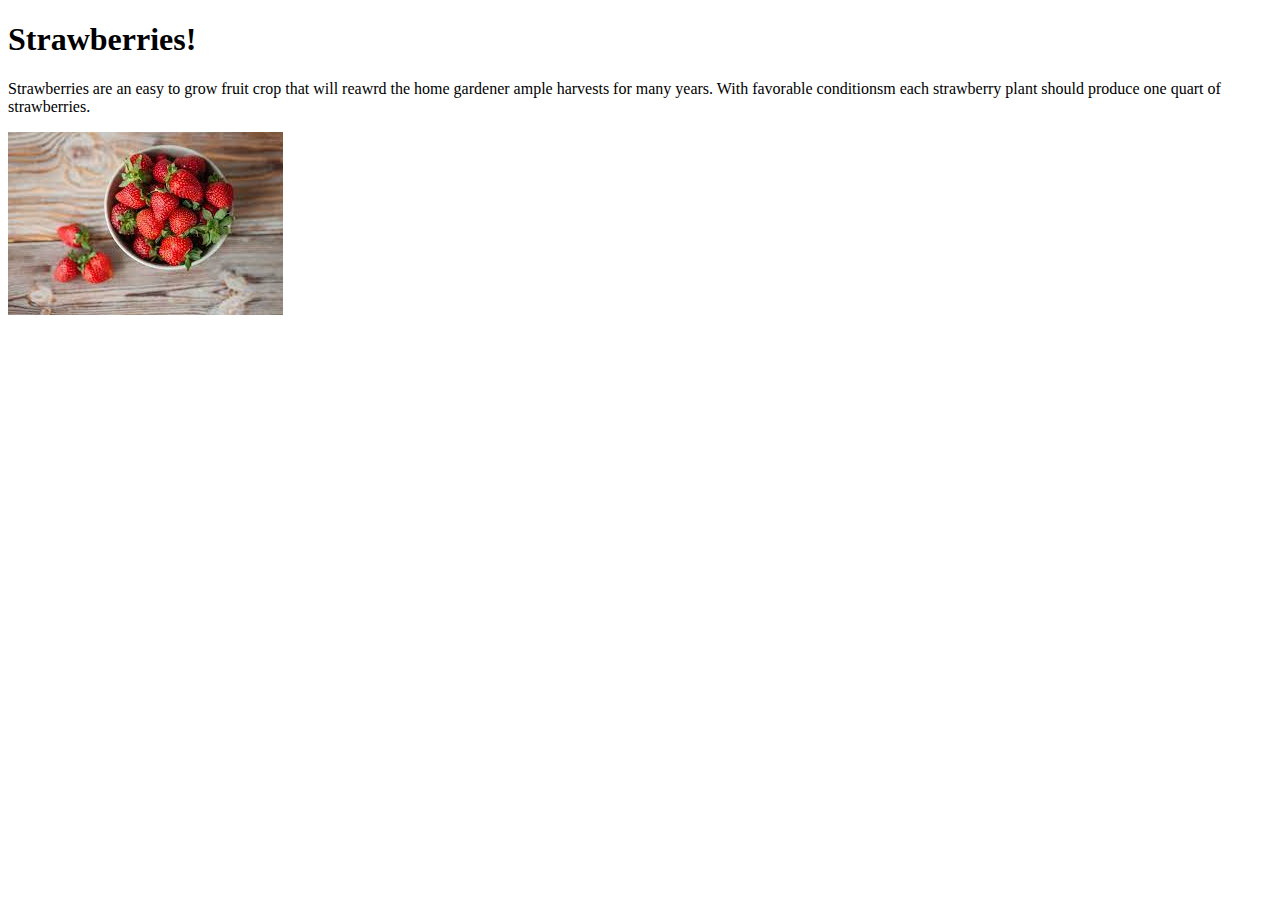
==== strawberry.html @ b337bda6 "started strawberry page" ====
<!DOCTYPE html>
<html lang="en">
<head>
    <meta charset="UTF-8">
    <meta name="viewport" content="width=device-width, initial-scale=1.0">
    <link rel="stylesheet" href="strawberry.css">
    <title>Strawberry Page</title>
</head>
<body>
    <h1>Strawberries!</h1>
    <p>
        Strawberries are an easy to grow fruit crop that will reawrd the home gardener ample harvests for 
        many years. With favorable conditionsm each strawberry plant should produce one quart of strawberries.
    </p>
    <img src="strawberries.jpg" alt="A bowl of strawberries.">
</body>
</html>
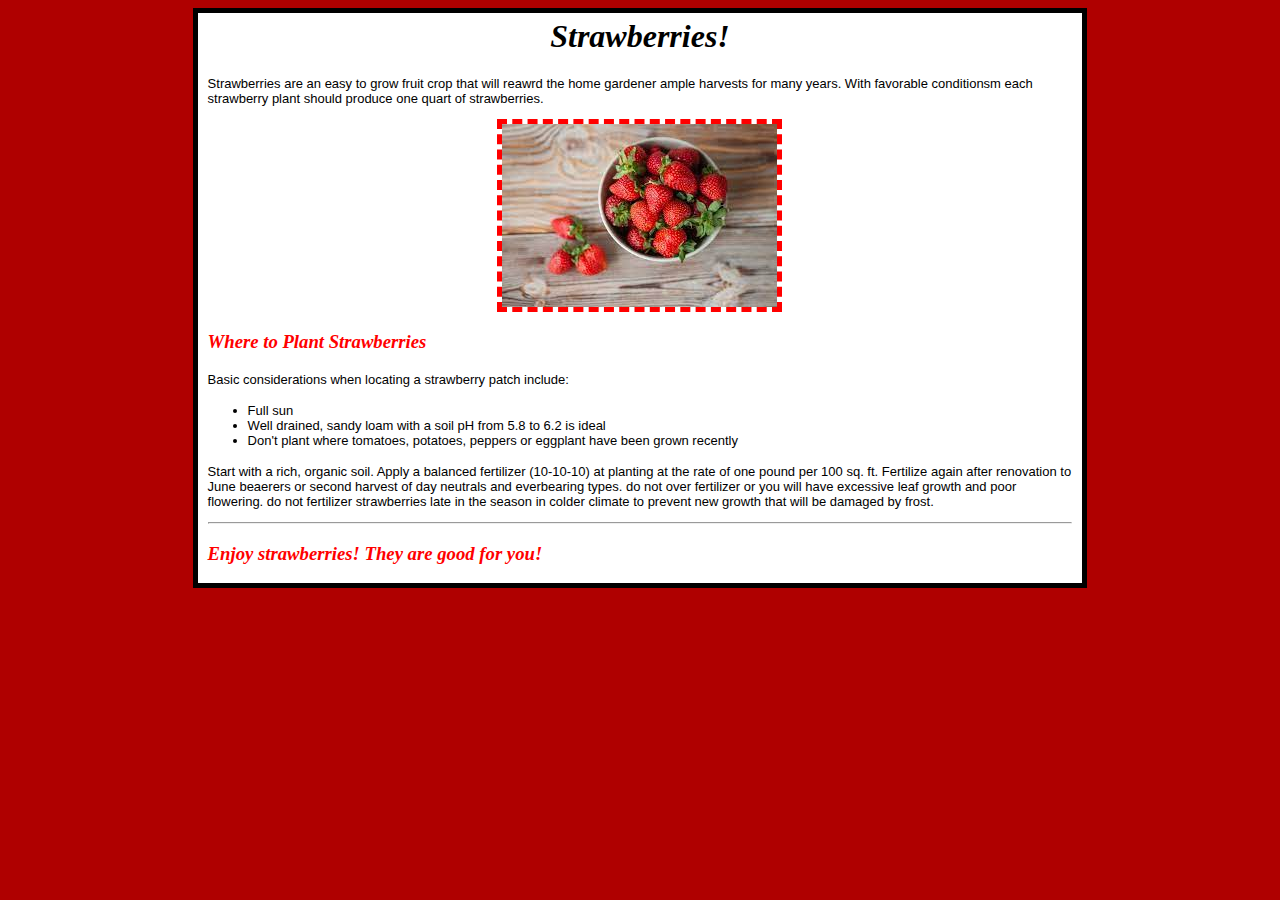
==== commit 86889f6d: "strawberry page complete" ====
--- a/strawberry.html
+++ b/strawberry.html
@@ -6,12 +6,35 @@
     <link rel="stylesheet" href="strawberry.css">
     <title>Strawberry Page</title>
 </head>
-<body>
-    <h1>Strawberries!</h1>
-    <p>
-        Strawberries are an easy to grow fruit crop that will reawrd the home gardener ample harvests for 
-        many years. With favorable conditionsm each strawberry plant should produce one quart of strawberries.
-    </p>
-    <img src="strawberries.jpg" alt="A bowl of strawberries.">
+<body> 
+    <div class="white-box">
+        <div class="wrapper">
+            <h1>Strawberries!</h1>
+            <p>
+                Strawberries are an easy to grow fruit crop that will reawrd the home gardener ample harvests for 
+                many years. With favorable conditionsm each strawberry plant should produce one quart of strawberries.
+            </p>
+            <img class="strawberry" src="strawberries.jpg" alt="A bowl of strawberries.">
+            <h3>Where to Plant Strawberries</h4>
+            <p>
+                Basic considerations when locating a strawberry patch include:
+            </p>
+            <ul>
+                <li>Full sun</li>
+                <li>Well drained, sandy loam with a soil pH from 5.8 to 6.2 is ideal</li>
+                <li>Don't plant where tomatoes, potatoes, peppers or eggplant have been grown recently</li>
+            </ul>
+            <p>
+                Start with a rich, organic soil. Apply a balanced fertilizer (10-10-10) at planting at the rate of one pound
+                per 100 sq. ft. Fertilize again after renovation to June beaerers or second harvest of day neutrals and everbearing types.
+                do not over fertilizer or you will have excessive leaf growth and poor flowering. do not fertilizer
+                strawberries late in the season in colder climate to prevent new growth that will be damaged by frost.
+            </p>
+            <hr>
+            <h3>
+                Enjoy strawberries! They are good for you!
+            </h3>
+        </div>
+    </div>
 </body>
 </html>--- a/strawberry.css
+++ b/strawberry.css
@@ -0,0 +1,43 @@
+body {
+    background-color: rgb(175, 0, 0);
+}
+
+p {
+    font-family: Arial, Helvetica, sans-serif;
+    font-size: small;
+}
+
+li {
+    font-family: Arial, Helvetica, sans-serif;
+    font-size: small;
+}
+
+.white-box {
+    width: 70%;
+    height: 90%;
+    margin: auto auto;
+    background-color: white;
+    border: 5px solid black;
+}
+
+.wrapper {
+    margin: 5px 10px;
+}
+
+h1 {
+    display: flex;
+    justify-content: center;
+    margin-top: 0px;
+    font-style: italic;
+}
+
+.strawberry {
+    display: flex;
+    margin: 0 auto;
+    border: 5px dashed red;
+}
+
+h3 {
+    color: red;
+    font-style: italic;
+}